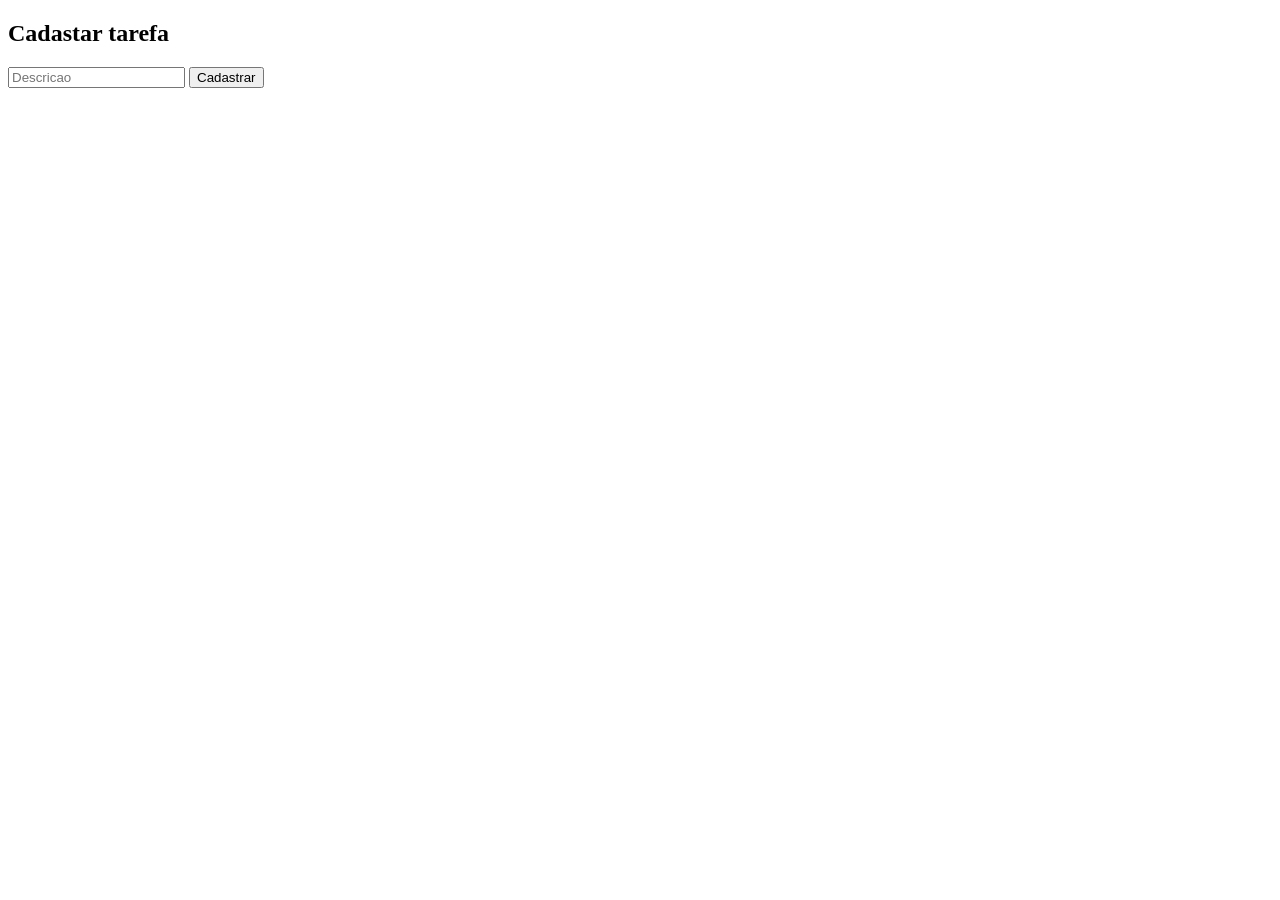
==== +tarefa.html @ e5d1e53f "Add files via upload" ====
<!DOCTYPE html>
<html lang="pt-br">
<head>
    <meta charset="UTF-8">
    <meta name="viewport" content="width=device-width, initial-scale=1.0">
    <title>Lista</title>
</head>
<body>
    
    <section  id="cadastrar">
       
        <h1>Cadastar tarefa</h1>
        <label for="Descricao"></label>
        <input type="text" placeholder="Descricao" name="Descricao" id="Descricao" required />
    
      
        
        <button type="submit">Cadastrar</button>

    </section>
   

</body>
</html>
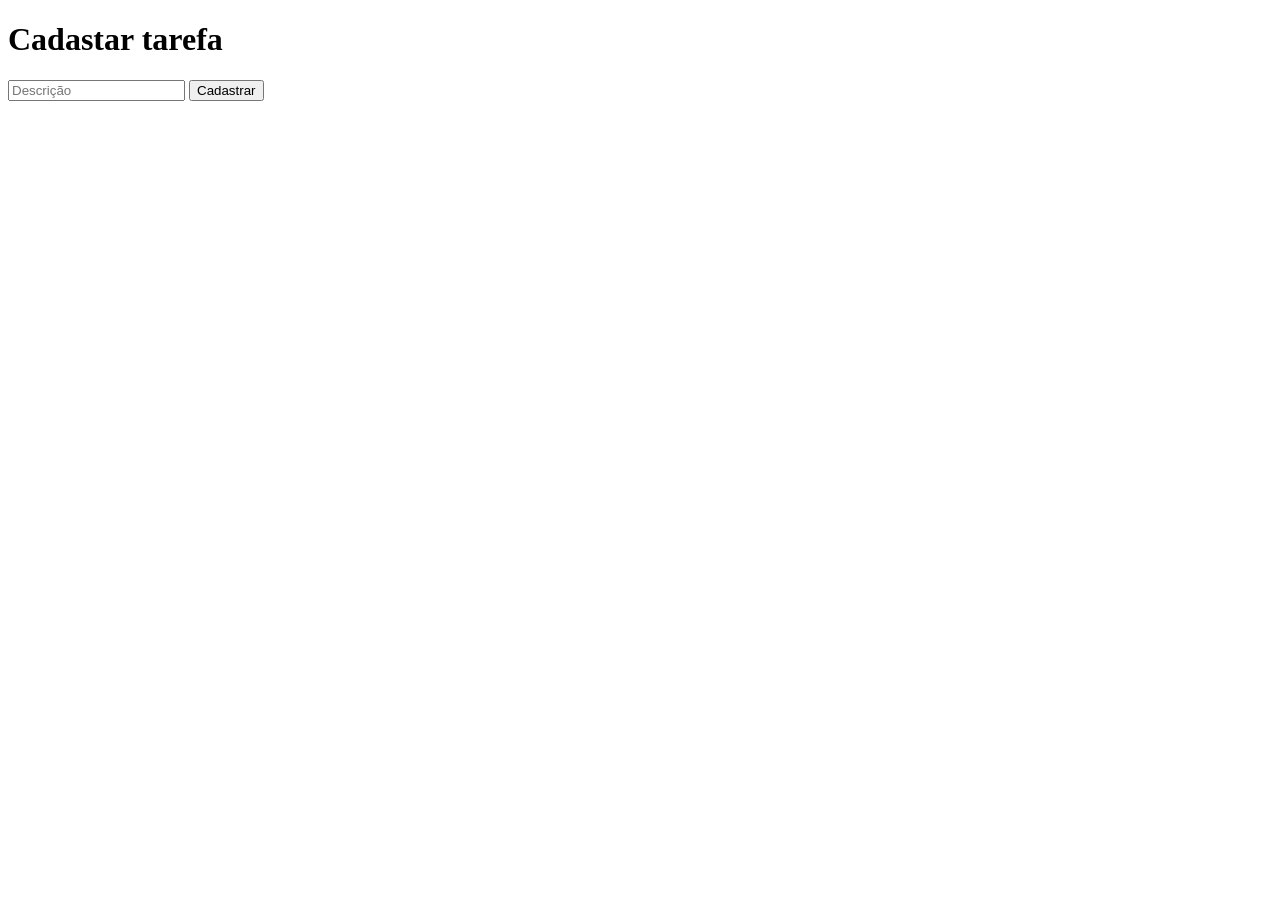
==== commit 00b98c21: "novo" ====
--- a/+tarefa.html
+++ b/+tarefa.html
@@ -7,18 +7,17 @@
 </head>
 <body>
     
-    <section  id="cadastrar">
+    <form type="submit"  id="Cadastrar">
        
         <h1>Cadastar tarefa</h1>
         <label for="Descricao"></label>
-        <input type="text" placeholder="Descricao" name="Descricao" id="Descricao" required />
+        <input type="text" placeholder="Descrição" name="Descricao" id="Descricao" required />
     
       
-        
-        <button type="submit">Cadastrar</button>
+        <input type="submit" value="Cadastrar">
 
-    </section>
+    </form>
    
-
+<script src="js/+tarefa.js"></script>
 </body>
 </html>
